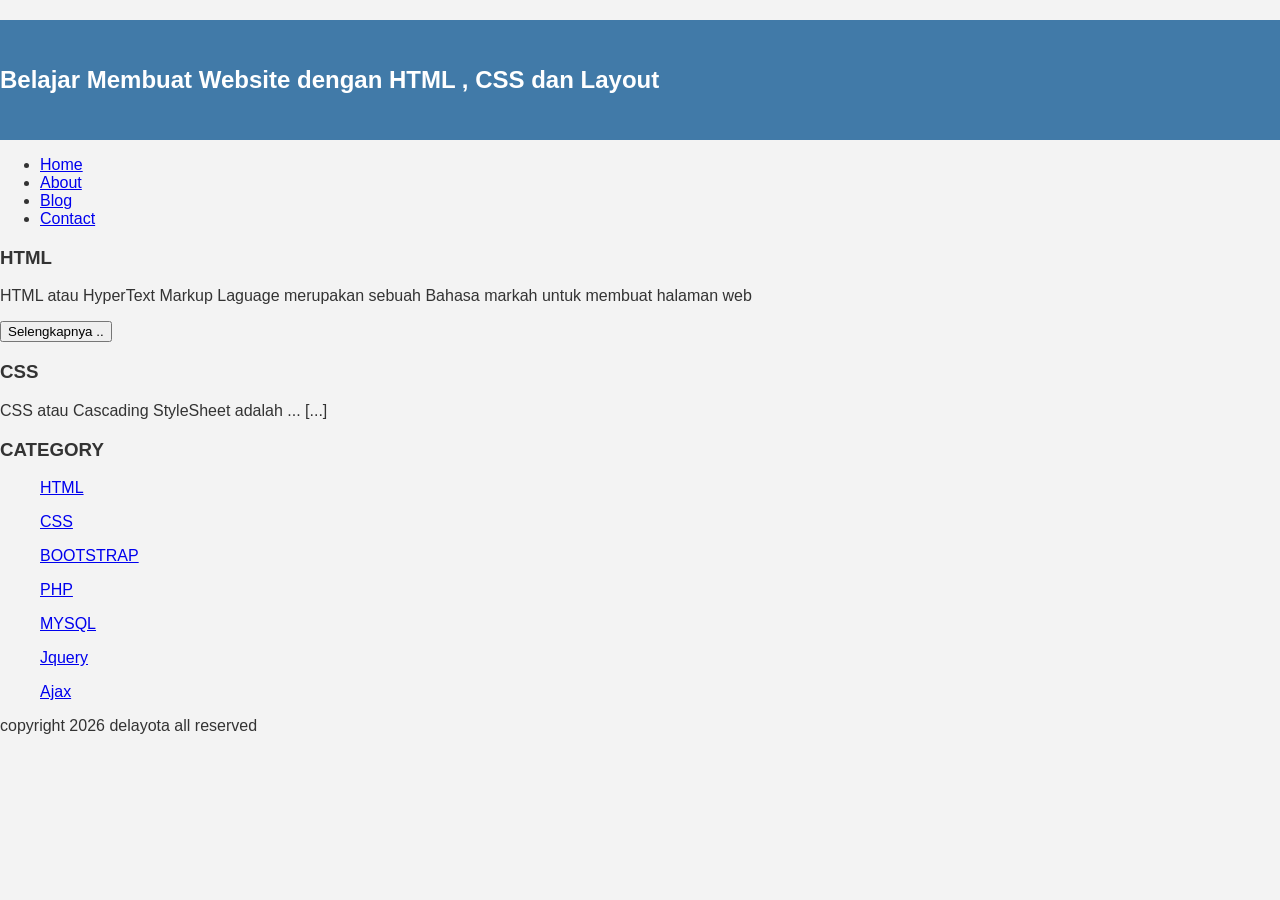
==== index.html @ d68ad377 "Update index.html" ====
<!Doctype HTML>
<html>
    <head>
      <title>DERITA</title>
      <link rel="stylesheet" href="style.css">
    </head>
     <body>

    <div class="header">
      <h2>Belajar Membuat Website dengan HTML , CSS dan Layout</h2>
    </div>
         
              <ul>
                      <li><a href="index.html">Home</a></li>
                      <li><a href="about.html">About</a></li>
                      <li><a href="#">Blog</a></li>
                      <li><a href="#">Contact</a></li>
              </ul>
                      <h3>HTML</h3>
                      <p>HTML atau HyperText Markup Laguage merupakan sebuah Bahasa markah untuk membuat halaman web </p>
                      <button >Selengkapnya ..</button>
 
                      <h3>CSS</h3>
                      <p>CSS atau Cascading StyleSheet adalah ... [...]</p>
              </ul>

              <h3>CATEGORY</h3>
              <ul>
                      <p><a href="#" > HTML</a></p>
                      <p><a href="#" > CSS</a></p>
                      <p><a href="#" > BOOTSTRAP</a></p>
                      <p><a href="#" > PHP</a></p>
                      <p><a href="#" > MYSQL</a></p>
                      <p><a href="#" > Jquery</a></p>
                      <p><a href="#" > Ajax</a></p>
              </ul>
                      <p>copyright 2026 delayota all reserved</p>
     </body>

</html>
---- style.css ----
body{
 background:#f3f3f3;
 color:#333;
 width:100%;
 font-family:sans-serif;
 margin:0 auto;
}

.header{
 widht:90%;
 margin:auto;
 height:120px;
 line-height:120px;
 background:#417aa8;
 color:#fff;
}
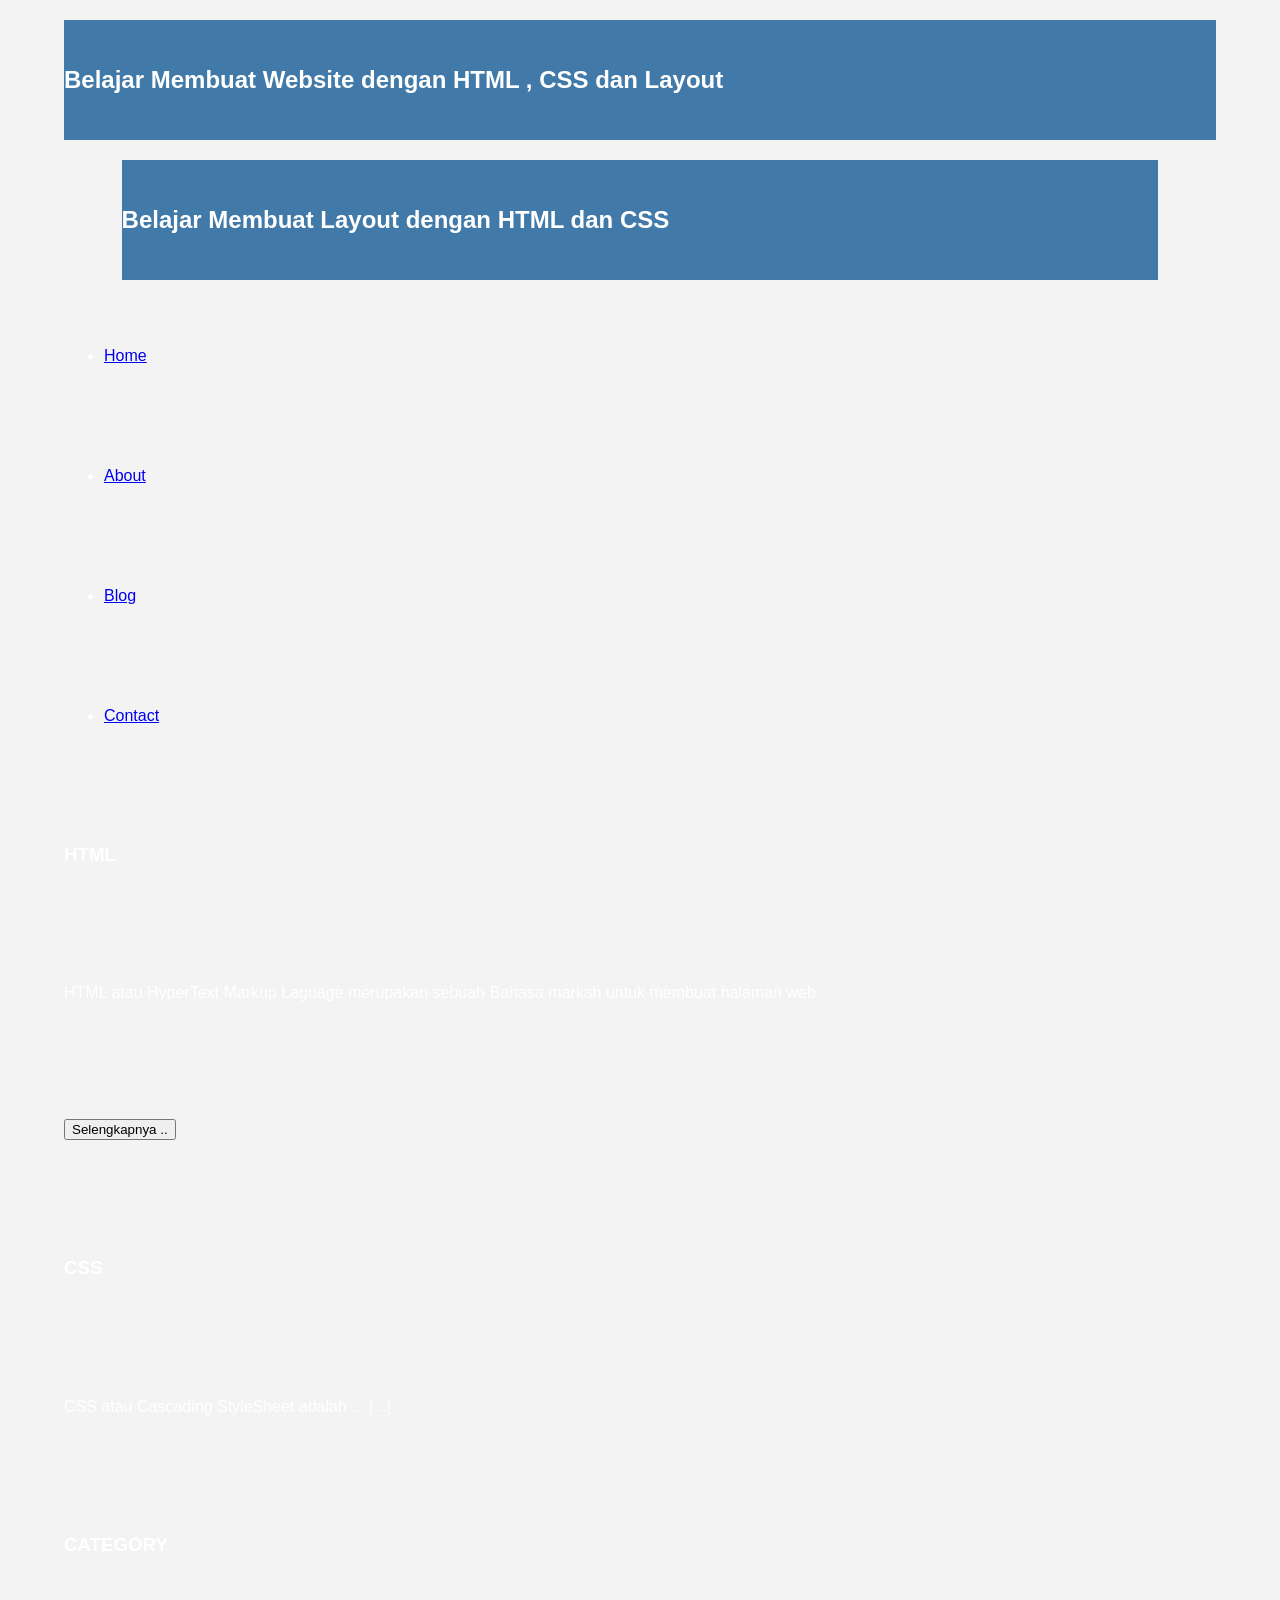
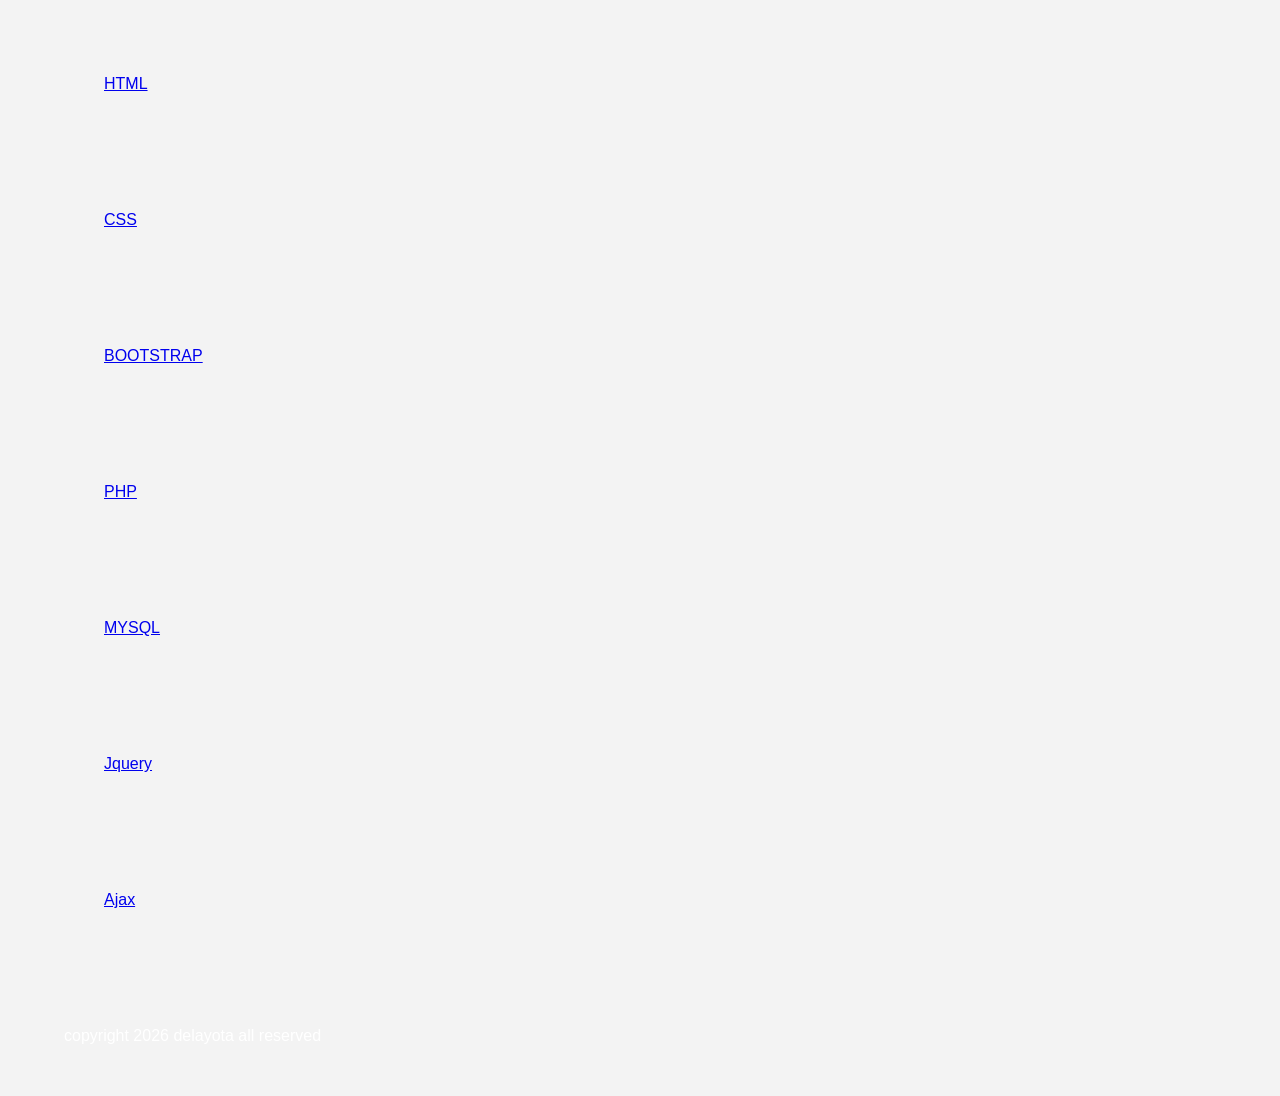
==== commit a3ad7762: "Update index.html" ====
--- a/index.html
+++ b/index.html
@@ -8,14 +8,19 @@
 
     <div class="header">
       <h2>Belajar Membuat Website dengan HTML , CSS dan Layout</h2>
+    <div class="header">
+    <div class="jarak">
+      <h2>Belajar Membuat Layout dengan HTML dan CSS</h2>
     </div>
-         
-              <ul>
-                      <li><a href="index.html">Home</a></li>
-                      <li><a href="about.html">About</a></li>
-                      <li><a href="#">Blog</a></li>
-                      <li><a href="#">Contact</a></li>
-              </ul>
+    </div>
+        <div class="menu">
+        <ul>
+                <li><a href="#">Home</a></li>
+                <li><a href="#">About</a></li>
+                <li><a href="#">Blog</a></li>
+                <li><a href="#">Contact</a></li>
+        </ul>
+</div>
                       <h3>HTML</h3>
                       <p>HTML atau HyperText Markup Laguage merupakan sebuah Bahasa markah untuk membuat halaman web </p>
                       <button >Selengkapnya ..</button>
@@ -38,3 +43,4 @@
      </body>
 
 </html>
+
--- a/style.css
+++ b/style.css
@@ -7,10 +7,11 @@
 }
 
 .header{
- widht:90%;
+ width:90%;
  margin:auto;
  height:120px;
  line-height:120px;
  background:#417aa8;
  color:#fff;
 }
+
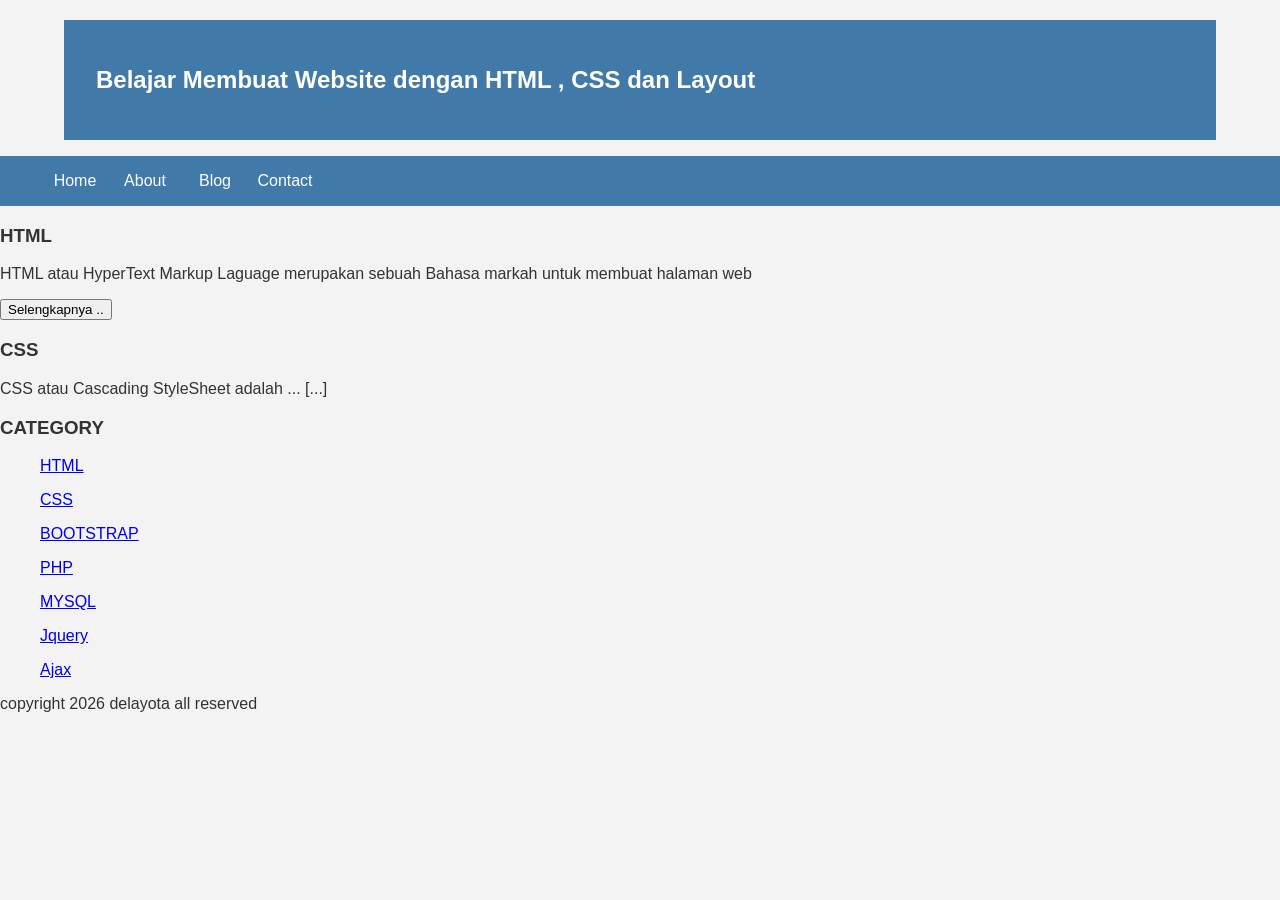
==== commit 76de6d45: "Update index.html" ====
--- a/index.html
+++ b/index.html
@@ -4,33 +4,30 @@
       <title>DERITA</title>
       <link rel="stylesheet" href="style.css">
     </head>
-     <body>
 
     <div class="header">
-      <h2>Belajar Membuat Website dengan HTML , CSS dan Layout</h2>
-    <div class="header">
-    <div class="jarak">
-      <h2>Belajar Membuat Layout dengan HTML dan CSS</h2>
+        <div class="jarak">
+          <h2>Belajar Membuat Website dengan HTML , CSS dan Layout</h2>
+        </div>
     </div>
-    </div>
-        <div class="menu">
-        <ul>
+    <div class="menu">
+          <ul>
                 <li><a href="#">Home</a></li>
                 <li><a href="#">About</a></li>
                 <li><a href="#">Blog</a></li>
                 <li><a href="#">Contact</a></li>
-        </ul>
-</div>
+          </ul>
+    </div>
                       <h3>HTML</h3>
                       <p>HTML atau HyperText Markup Laguage merupakan sebuah Bahasa markah untuk membuat halaman web </p>
                       <button >Selengkapnya ..</button>
  
                       <h3>CSS</h3>
                       <p>CSS atau Cascading StyleSheet adalah ... [...]</p>
-              </ul>
+           </ul>  
 
-              <h3>CATEGORY</h3>
-              <ul>
+    <h3>CATEGORY</h3>
+    <ul>
                       <p><a href="#" > HTML</a></p>
                       <p><a href="#" > CSS</a></p>
                       <p><a href="#" > BOOTSTRAP</a></p>
@@ -38,9 +35,5 @@
                       <p><a href="#" > MYSQL</a></p>
                       <p><a href="#" > Jquery</a></p>
                       <p><a href="#" > Ajax</a></p>
-              </ul>
+    </ul>
                       <p>copyright 2026 delayota all reserved</p>
-     </body>
-
-</html>
-
--- a/style.css
+++ b/style.css
@@ -7,11 +7,42 @@
 }
 
 .header{
- width:90%;
- margin:auto;
- height:120px;
- line-height:120px;
- background:#417aa8;
- color:#fff;
+       width:90%;
+       margin:auto;
+       height:120px;
+       line-height:120px;
+       background:#417aa8;
+       color:#fff;
 }
 
+.jarak{
+    padding:0 2pc;
+}
+
+.menu{
+    background-color:#417aa8;
+    height:50px;
+    line-height:50px;
+    position:relative;
+    width:90%
+    margin:0 auto;
+    padding:0 auto;
+}
+
+.menu ul {
+    list-style:none;
+}
+
+.menu ul li a {
+    float:left;
+    width:70px;
+    display:block;
+    text-align:center;
+    color:#FFF;
+    text-decoration:none;
+}
+
+.menu ul li a:hover {
+    background-color:#4b88bb;
+    display:block;
+}
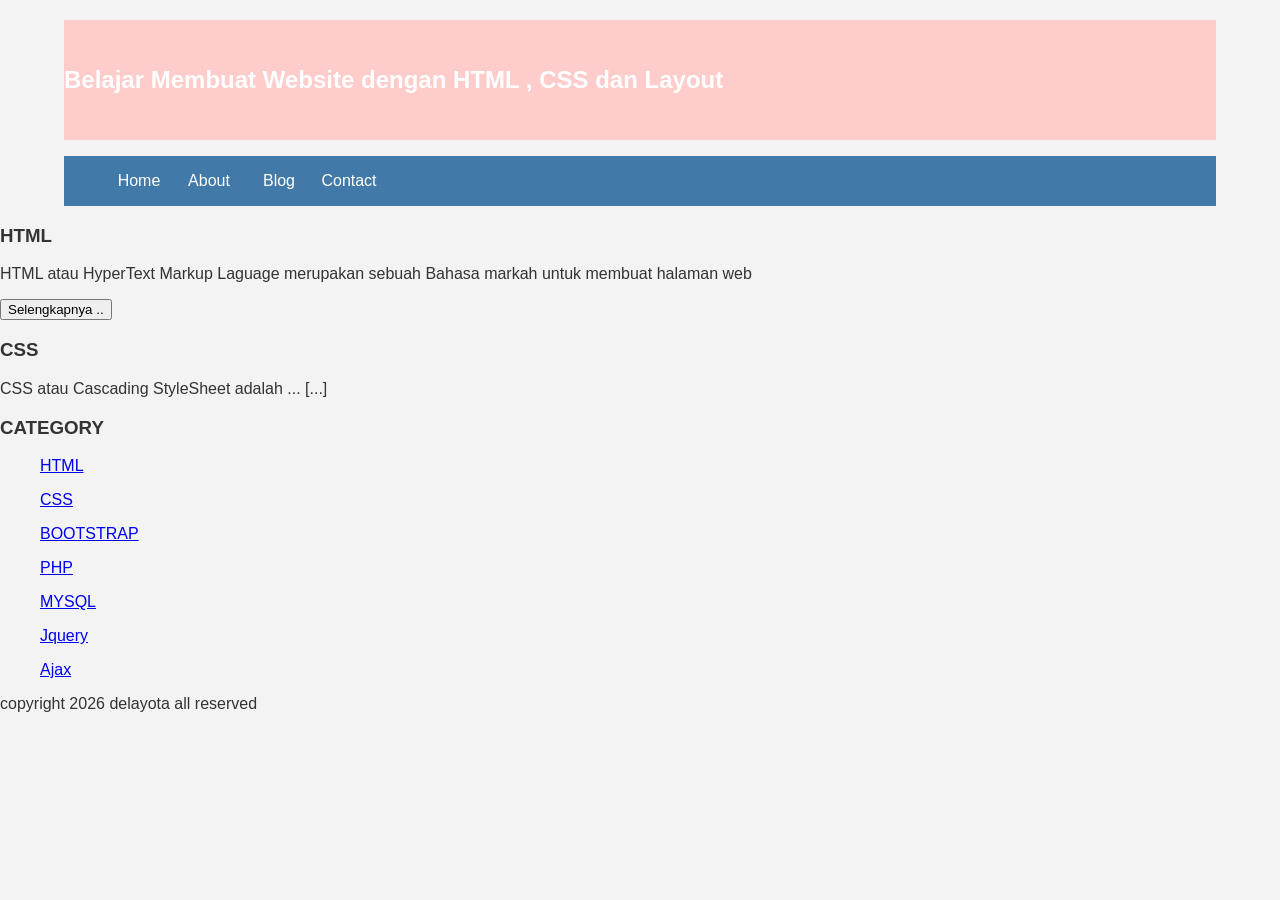
==== commit dceec961: "Update index.html" ====
--- a/index.html
+++ b/index.html
@@ -6,7 +6,7 @@
     </head>
 
     <div class="header">
-        <div class="jarak">
+        
           <h2>Belajar Membuat Website dengan HTML , CSS dan Layout</h2>
         </div>
     </div>
--- a/style.css
+++ b/style.css
@@ -11,7 +11,7 @@
        margin:auto;
        height:120px;
        line-height:120px;
-       background:#417aa8;
+       background:#ffcccc;
        color:#fff;
 }
 
@@ -24,7 +24,7 @@
     height:50px;
     line-height:50px;
     position:relative;
-    width:90%
+    width:90%;
     margin:0 auto;
     padding:0 auto;
 }
@@ -46,3 +46,5 @@
     background-color:#4b88bb;
     display:block;
 }
+
+
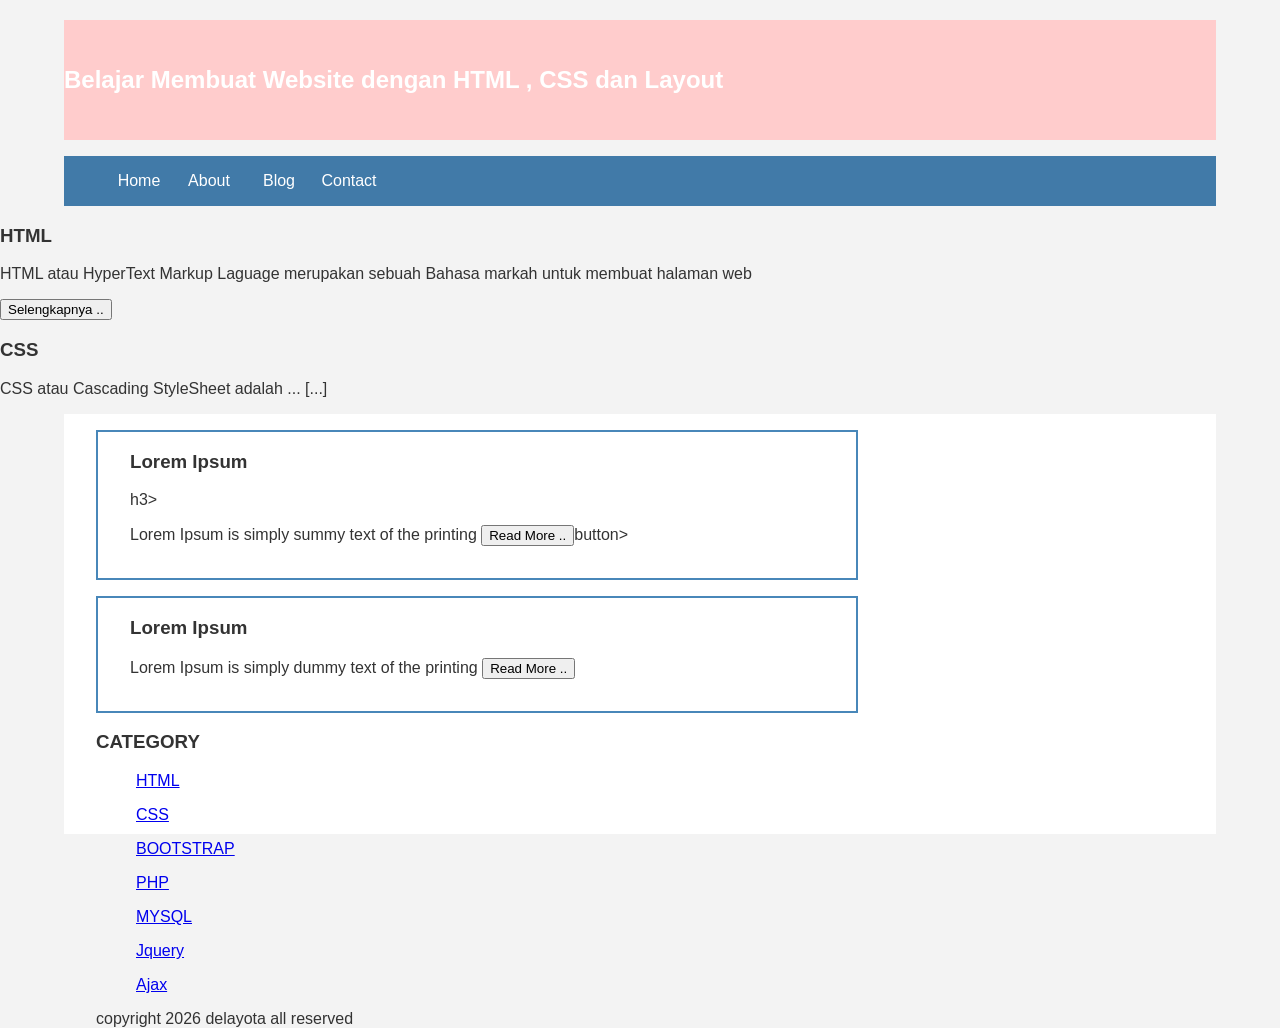
==== commit 226750ae: "Update index.html" ====
--- a/index.html
+++ b/index.html
@@ -6,7 +6,6 @@
     </head>
 
     <div class="header">
-        
           <h2>Belajar Membuat Website dengan HTML , CSS dan Layout</h2>
         </div>
     </div>
@@ -25,6 +24,28 @@
                       <h3>CSS</h3>
                       <p>CSS atau Cascading StyleSheet adalah ... [...]</p>
            </ul>  
+    <div class="content">
+            <div class="jarak">
+                    <!-- kiri -->
+                    <div class="kiri">
+                            <!-- blog -->
+                            <div class="border">
+                                    <div class="jarak">
+                                            <h3>Lorem Ipsum</h3>h3>
+                                            <p>Lorem Ipsum is simply summy text of the printing
+                                            <button class="btn">Read More ..</button>button>
+                            </div>
+                     </div>
+                     <!-- end blog -->
+                     <!-- blog -->
+                     <div class="border">
+                             <div class="jarak">
+                                     <h3>Lorem Ipsum</h3>
+                                     <p>Lorem Ipsum is simply dummy text of the printing
+                                     <button class="btn">Read More ..</button>
+                             </div>
+                     </div>
+                     <!-- end blog -->                
 
     <h3>CATEGORY</h3>
     <ul>
--- a/style.css
+++ b/style.css
@@ -47,4 +47,49 @@
     display:block;
 }
 
+.content{
+    width:90%;
+    margin:auto;
+    height:420px;
+    padding:0.1px;
+    background:#fff;
+    color:#333;
+} 
 
+.border{
+    border:2px solid #4887b9;
+    margin-top:1pc;
+    padding-bottom:1pc;
+    padding-left:2pc
+    padding-right:2pc;
+}
+
+.kiri{
+    width:70%;
+    float:left;
+    margin:auto;
+    background:#fff;
+    height:420px;
+} 
+
+.kanan{
+    width:30%;
+    float:left;
+    margin:auto;
+    background:#fff;
+    height:420px;
+} 
+
+.undecor{
+    text-decoration:none;
+}
+
+.footer{
+    width:90%;
+    margin:auto;
+    height:40px;
+    line-height:40px;
+    background:#417aa8;
+    color:#fff;
+    margin-bottom: 1 pc;
+} 
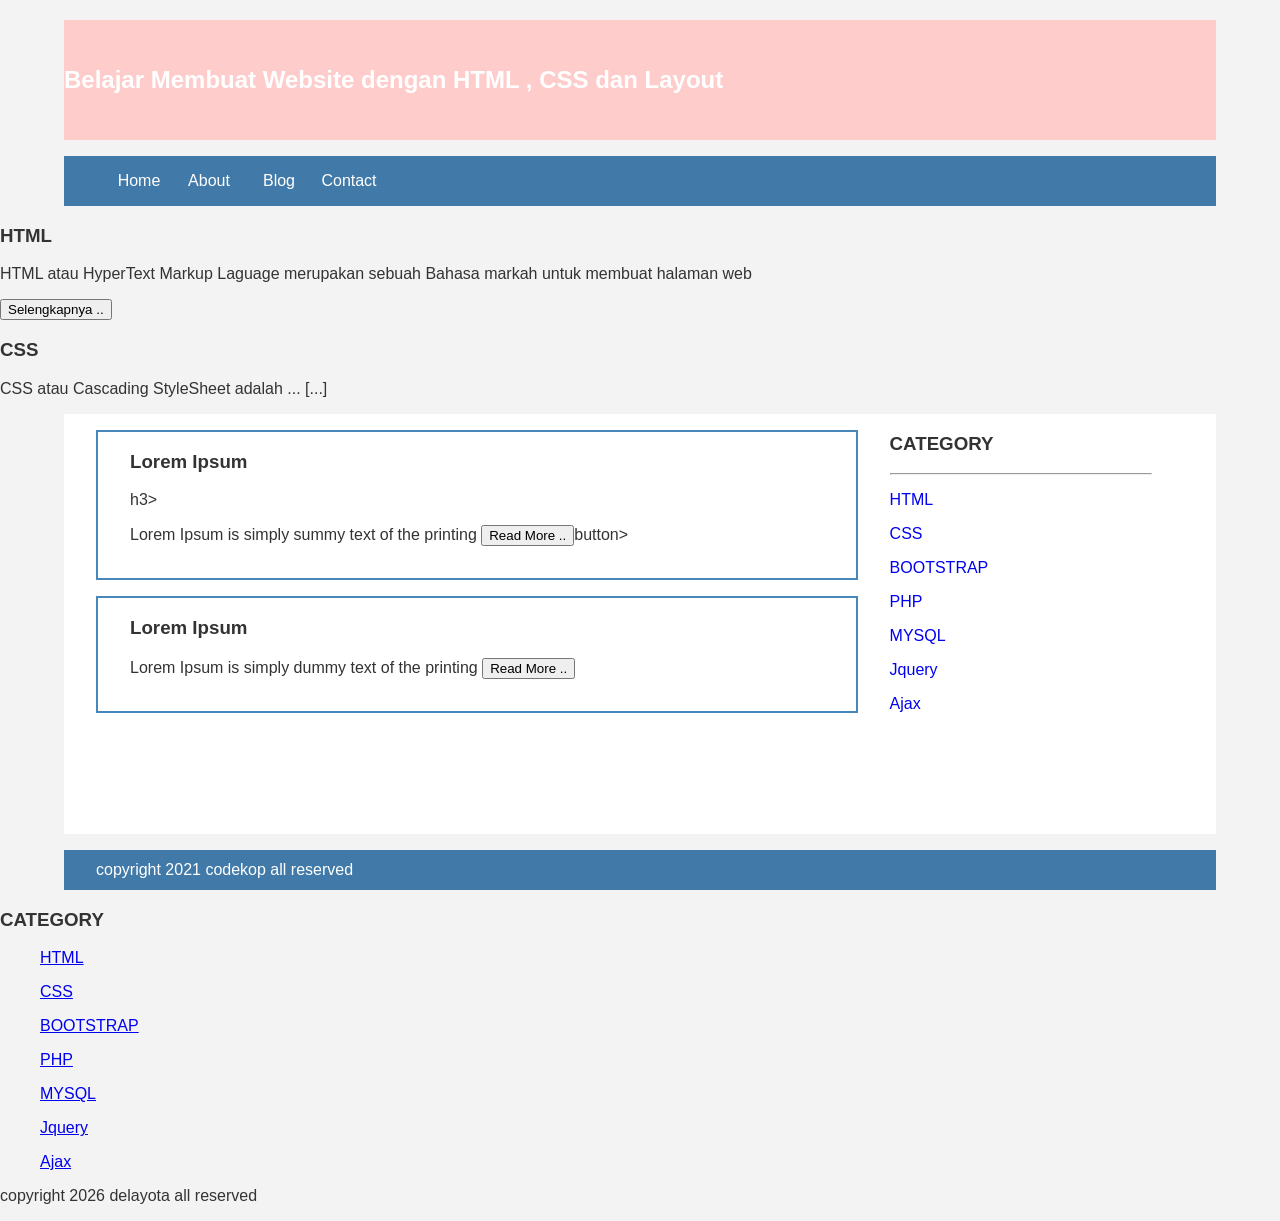
==== commit 22ac5d8d: "Update index.html" ====
--- a/index.html
+++ b/index.html
@@ -34,19 +34,43 @@
                                             <h3>Lorem Ipsum</h3>h3>
                                             <p>Lorem Ipsum is simply summy text of the printing
                                             <button class="btn">Read More ..</button>button>
+                                    </div>
                             </div>
-                     </div>
-                     <!-- end blog -->
-                     <!-- blog -->
-                     <div class="border">
-                             <div class="jarak">
-                                     <h3>Lorem Ipsum</h3>
-                                     <p>Lorem Ipsum is simply dummy text of the printing
-                                     <button class="btn">Read More ..</button>
-                             </div>
-                     </div>
-                     <!-- end blog -->                
-
+                            <!-- end blog -->
+                            <!-- blog -->
+                            <div class="border">
+                                    <div class="jarak">
+                                            <h3>Lorem Ipsum</h3>
+                                            <p>Lorem Ipsum is simply dummy text of the printing
+                                            <button class="btn">Read More ..</button>
+                                    </div>
+                            </div>
+                            <!-- end blog -->     
+                    </div>
+                    <!-- kiri -->
+                    <!-- kanan -->
+                    <div class="kanan">
+                            <div class="jarak">
+                                    <h3>CATEGORY</h3>
+                                    <hr/>
+                                    <p><a href="#" class="undecor">HTML</a></p>
+                                    <p><a href="#" class="undecor">CSS</a></p>
+                                    <p><a href="#" class="undecor">BOOTSTRAP</a></p>
+                                    <p><a href="#" class="undecor">PHP</a></p>
+                                    <p><a href="#" class="undecor">MYSQL</a></p>
+                                    <p><a href="#" class="undecor">Jquery</a></p>
+                                    <p><a href="#" class="undecor">Ajax</a></p>
+                            </div>
+                    </div>
+                    <!-- kanan -->
+            </div>
+    </div>
+    <div class="footer">
+            <div class="jarak">
+                    <p>copyright 2021 codekop all reserved</p>
+            </div>
+    </div>
+    
     <h3>CATEGORY</h3>
     <ul>
                       <p><a href="#" > HTML</a></p>
@@ -58,3 +82,9 @@
                       <p><a href="#" > Ajax</a></p>
     </ul>
                       <p>copyright 2026 delayota all reserved</p>
+
+
+
+
+
+                
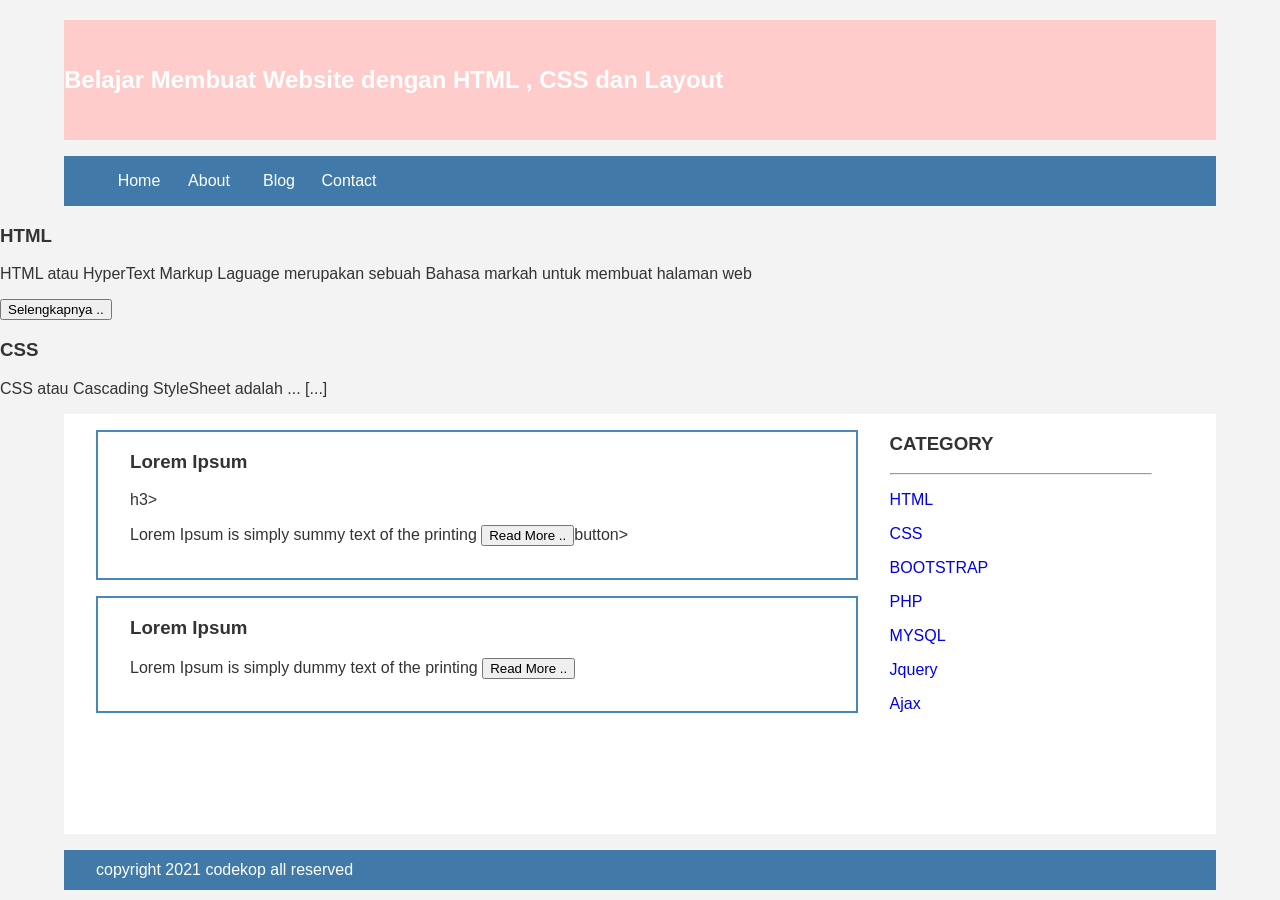
==== commit 29c8d2c1: "Update index.html" ====
--- a/index.html
+++ b/index.html
@@ -71,18 +71,6 @@
             </div>
     </div>
     
-    <h3>CATEGORY</h3>
-    <ul>
-                      <p><a href="#" > HTML</a></p>
-                      <p><a href="#" > CSS</a></p>
-                      <p><a href="#" > BOOTSTRAP</a></p>
-                      <p><a href="#" > PHP</a></p>
-                      <p><a href="#" > MYSQL</a></p>
-                      <p><a href="#" > Jquery</a></p>
-                      <p><a href="#" > Ajax</a></p>
-    </ul>
-                      <p>copyright 2026 delayota all reserved</p>
-
 
 
 
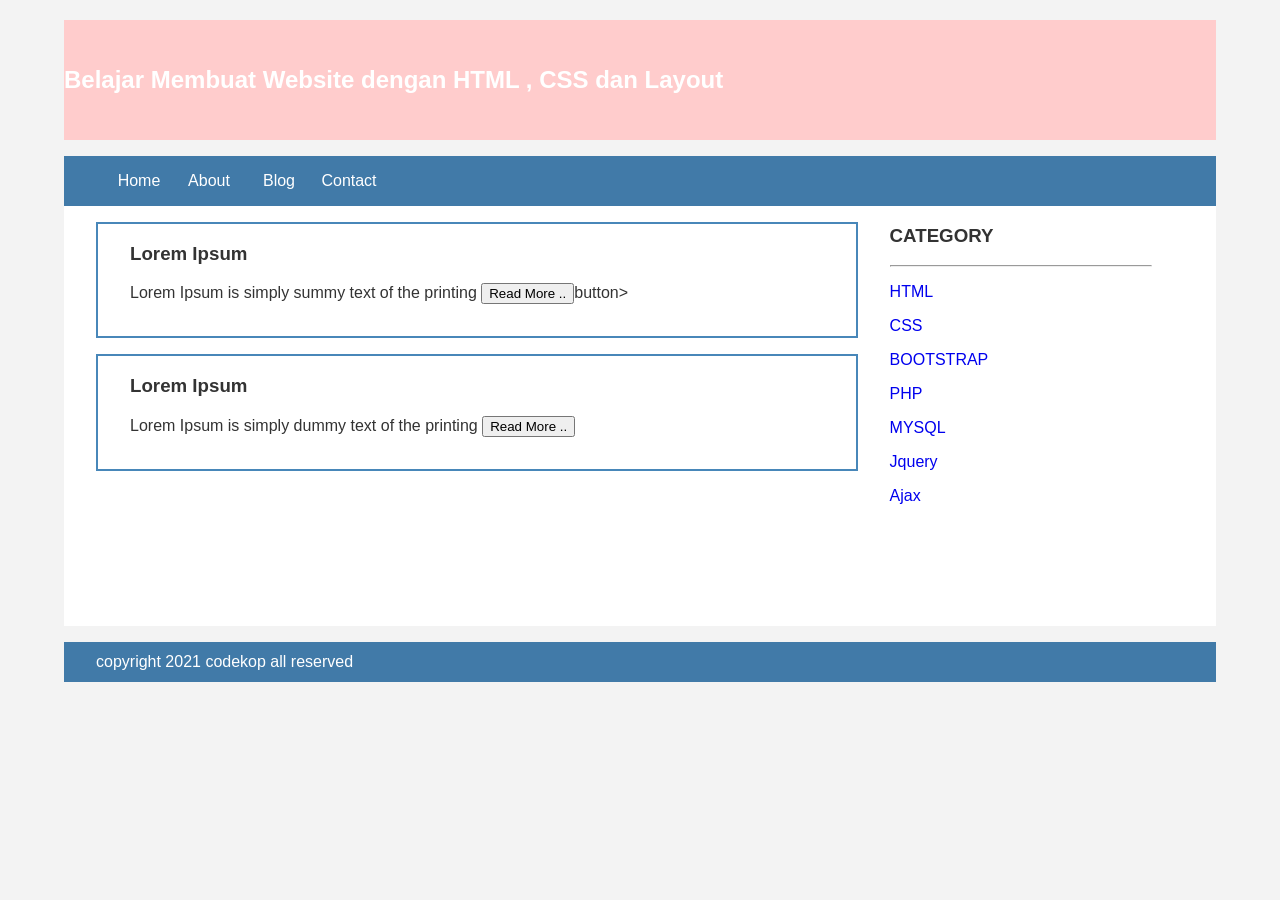
==== commit 9a8d9113: "Update index.html" ====
--- a/index.html
+++ b/index.html
@@ -17,13 +17,6 @@
                 <li><a href="#">Contact</a></li>
           </ul>
     </div>
-                      <h3>HTML</h3>
-                      <p>HTML atau HyperText Markup Laguage merupakan sebuah Bahasa markah untuk membuat halaman web </p>
-                      <button >Selengkapnya ..</button>
- 
-                      <h3>CSS</h3>
-                      <p>CSS atau Cascading StyleSheet adalah ... [...]</p>
-           </ul>  
     <div class="content">
             <div class="jarak">
                     <!-- kiri -->
@@ -31,7 +24,7 @@
                             <!-- blog -->
                             <div class="border">
                                     <div class="jarak">
-                                            <h3>Lorem Ipsum</h3>h3>
+                                            <h3>Lorem Ipsum</h3>
                                             <p>Lorem Ipsum is simply summy text of the printing
                                             <button class="btn">Read More ..</button>button>
                                     </div>
